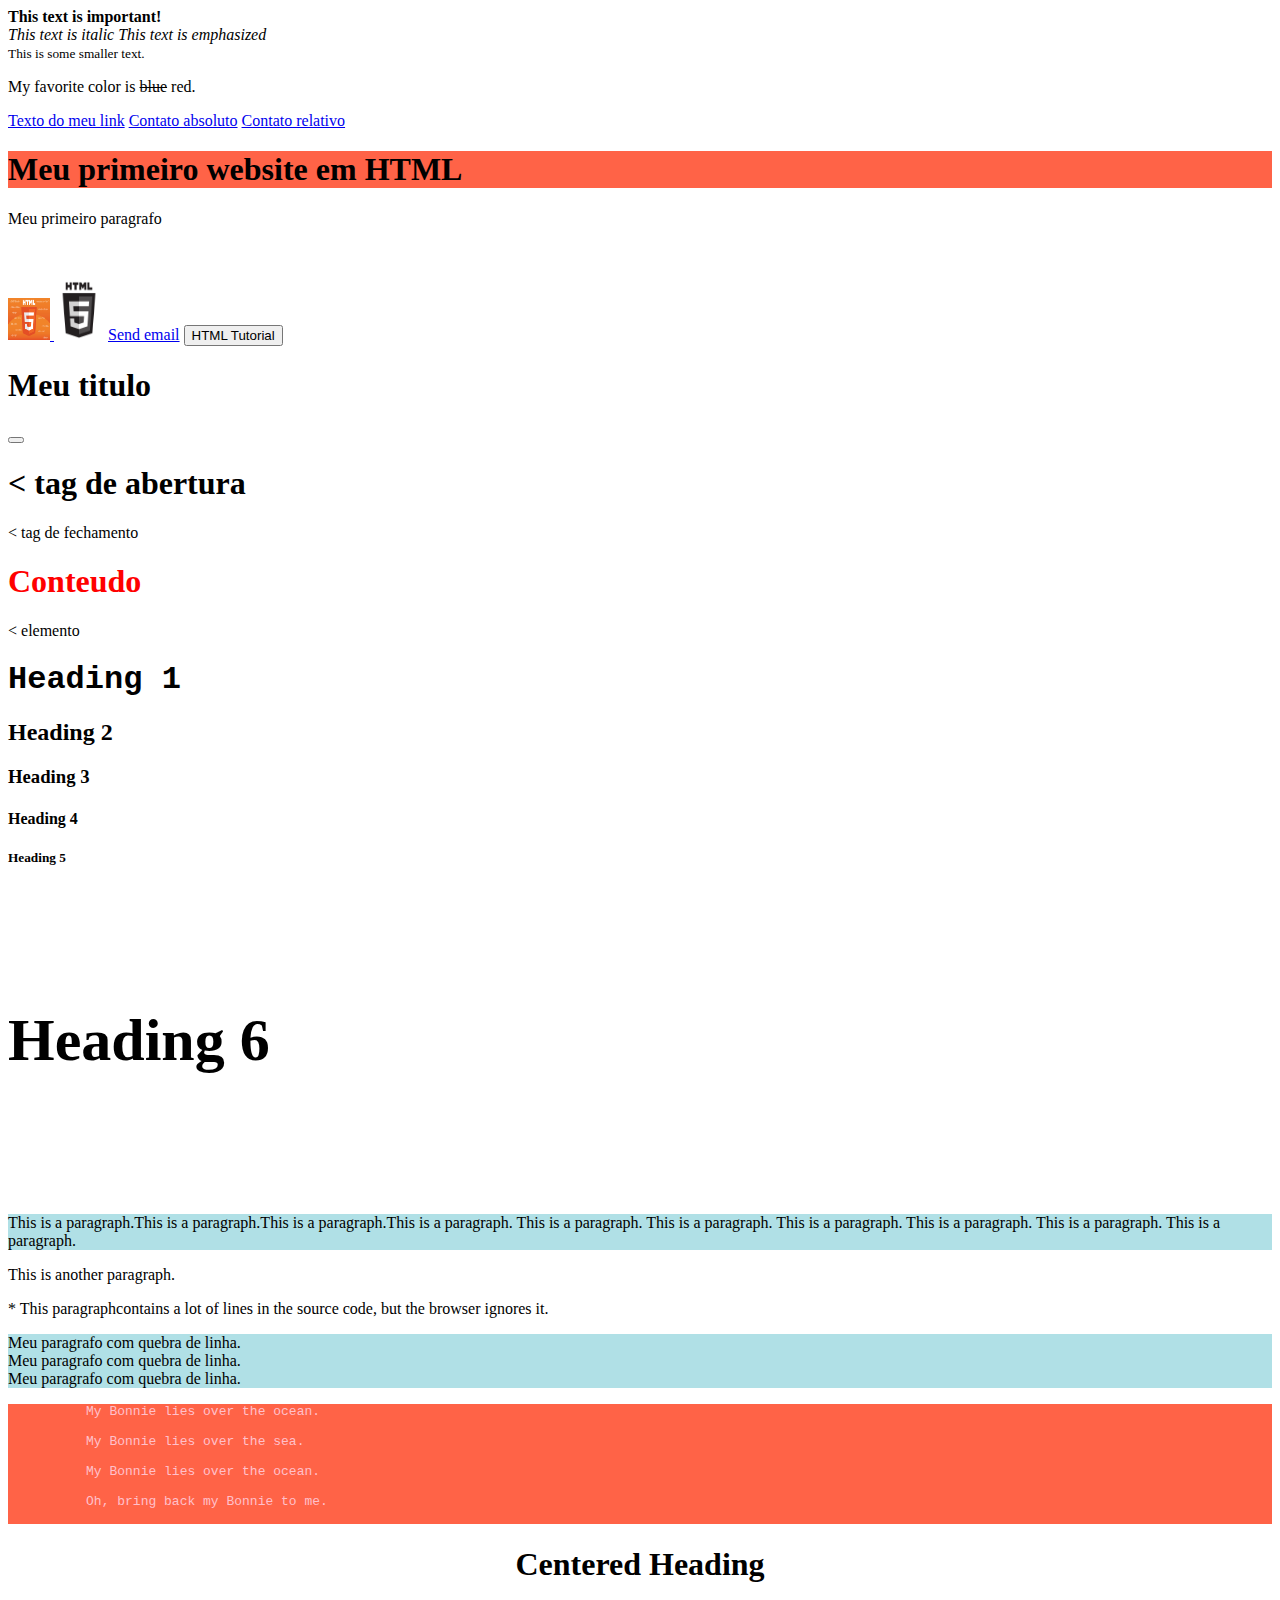
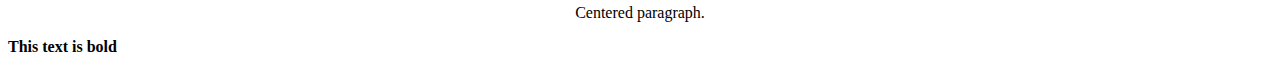
==== HTML/index.html @ acbe50ae "Todo o conteudo ate a aula 12 Favicon" ====
<!DOCTYPE html>
<html>
<head>
	<title>Meu primeiro website</title>
	<link rel="icon" type="image/x-icon" href="imagens/favicon.ico">
</head>
<body>
	<strong>This text is important!</strong> <br>
	<i>This text is italic</i>
	<em>This text is emphasized</em> <br>
	<small>This is some smaller text.</small> <br>

	<p>My favorite color is <del>blue</del> red.</p>

	<a href="https://www.google.com"  target="_blank">Texto do meu link</a>
	<a href="C:/Users/curso/Desktop/HTML/contato/contato.html">Contato absoluto</a>
	<a href="contato/contato.html">Contato relativo</a>

	<h1 style="background-color:tomato;">Meu primeiro website em HTML</h1>
	<p>Meu primeiro paragrafo</p> <br><br>

	<a href="blog.html">
		<img src="imagens/html.jpg" alt="Logotipo do HTML 5"  style="width:42px;height:42px;">
	</a>

	<img src="imagens/logo_html.jpg" alt="Logotipo HTML 5 em preto e branco" width="50" height="60">

	<a href="mailto:someone@example.com"  title="Go to W3Schools HTML section">Send email</a>

	<button onclick="document.location='blog.html'">HTML Tutorial</button>

	<h1>Meu titulo</h1>
	<button></button>

	<h1> < tag de abertura
	</h1> < tag de fechamento
	<h1 style="color:red;">Conteudo</h1> < elemento


	<h1 style="font-family:courier;">Heading 1</h1>
	<h2>Heading 2</h2>
	<h3>Heading 3</h3>
	<h4>Heading 4</h4>
	<h5>Heading 5</h5>
	<h6 style="font-size:60px;">Heading 6</h6>

	<p style="background-color:powderblue;">This is a paragraph.This is a paragraph.This is a paragraph.This is a paragraph.
	This is a paragraph. This is a paragraph. This is a paragraph.
	This is a paragraph. This is a paragraph. This is a paragraph.
	</p>
	<p>This is another paragraph.</p> <p>* This paragraphcontains a lot of lines
	in the source code,
	but the browser
	ignores it.
	</p>

	<p style="background-color:powderblue; ">
		Meu paragrafo com quebra de linha. <br>
		Meu paragrafo com quebra de linha. <br>
		Meu paragrafo com quebra de linha.
	</p>

	<pre style="color:pink;background-color:tomato;">
	  My Bonnie lies over the ocean.

	  My Bonnie lies over the sea.

	  My Bonnie lies over the ocean.

	  Oh, bring back my Bonnie to me.
	</pre>

	<div>
		<h1 style="text-align:center;">Centered Heading</h1>
		<p style="text-align:center;">Centered paragraph.</p>
	</div>

	<b>This text is bold</b>
</body>
</html>
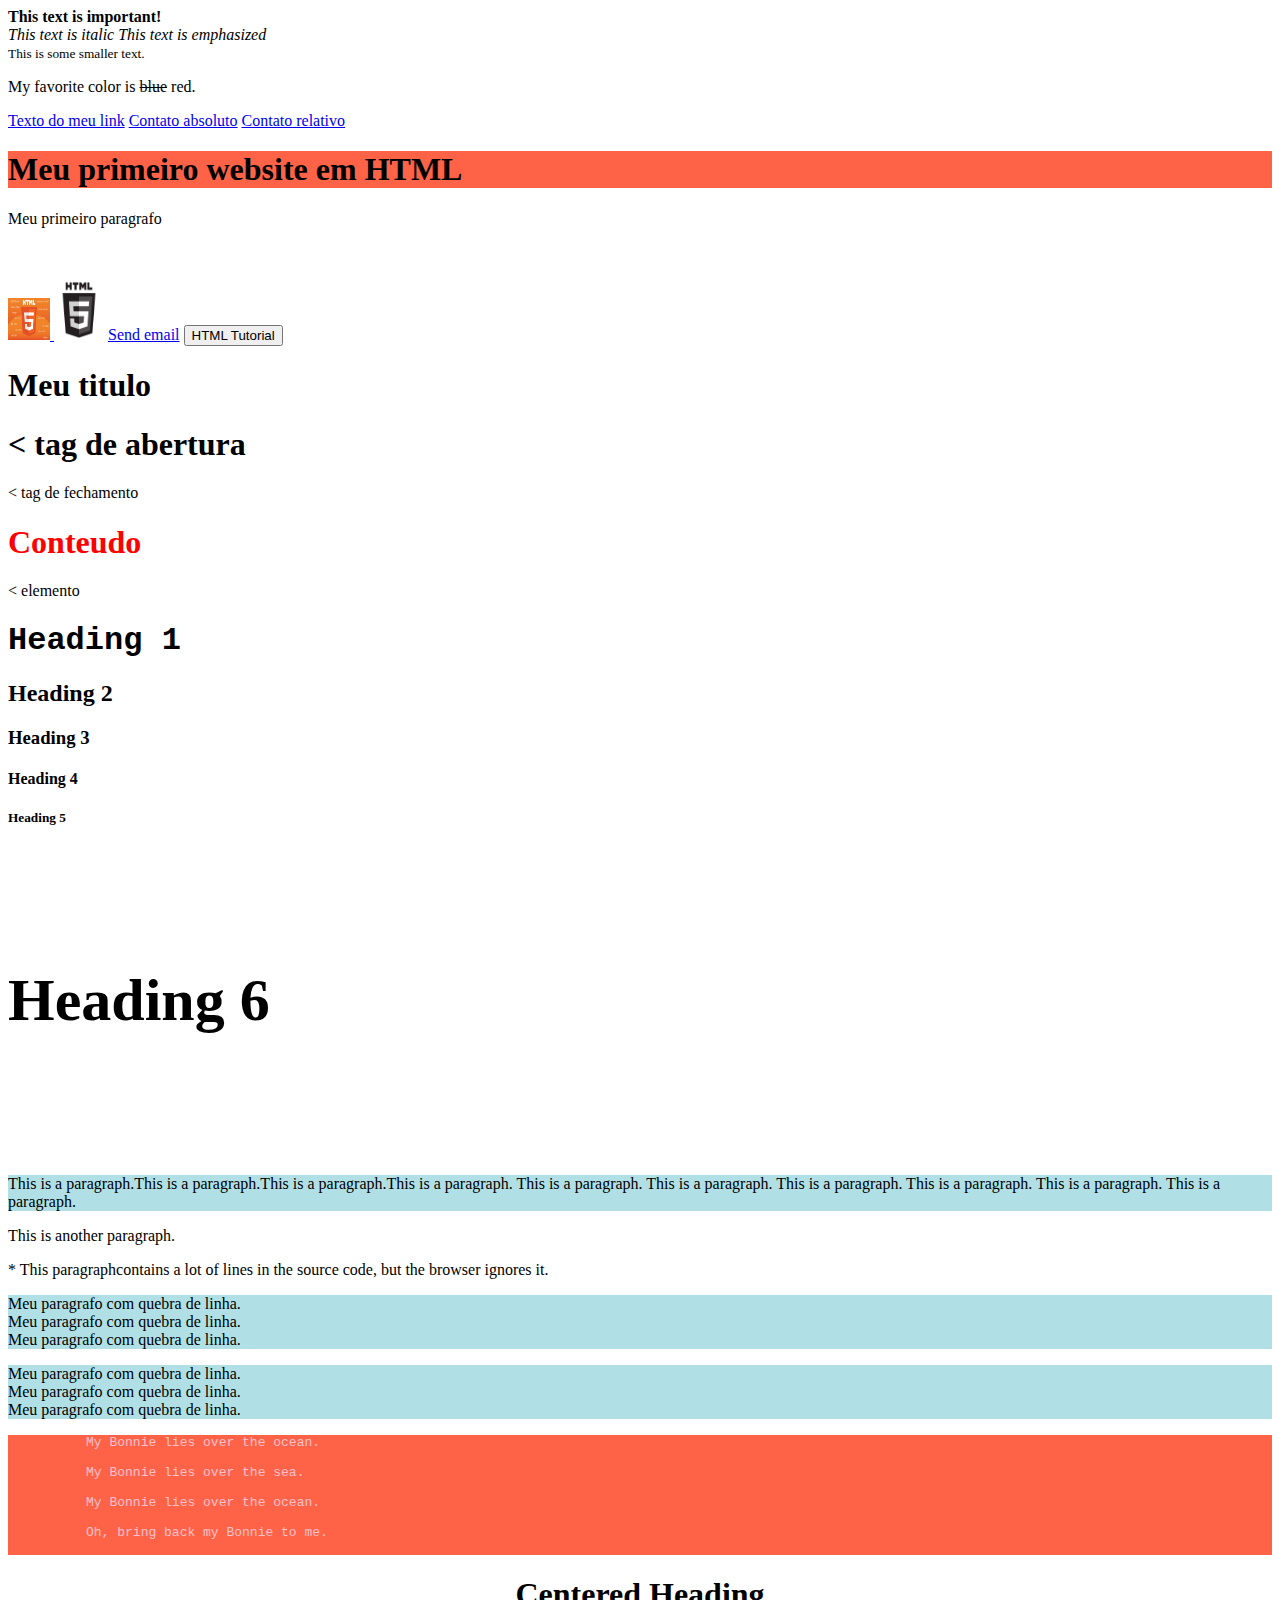
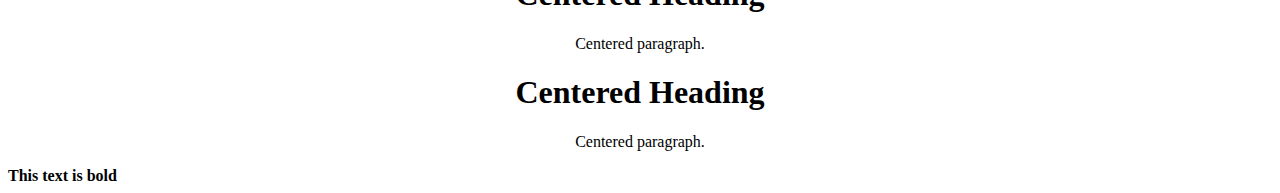
==== commit 849db4bb: "Aula xxx - Commit test" ====
--- a/HTML/index.html
+++ b/HTML/index.html
@@ -30,12 +30,10 @@
 	<button onclick="document.location='blog.html'">HTML Tutorial</button>
 
 	<h1>Meu titulo</h1>
-	<button></button>
 
 	<h1> < tag de abertura
 	</h1> < tag de fechamento
 	<h1 style="color:red;">Conteudo</h1> < elemento
-
 
 	<h1 style="font-family:courier;">Heading 1</h1>
 	<h2>Heading 2</h2>
@@ -60,6 +58,12 @@
 		Meu paragrafo com quebra de linha.
 	</p>
 
+	<p style="background-color:powderblue; ">
+		Meu paragrafo com quebra de linha. <br>
+		Meu paragrafo com quebra de linha. <br>
+		Meu paragrafo com quebra de linha.
+	</p>
+
 	<pre style="color:pink;background-color:tomato;">
 	  My Bonnie lies over the ocean.
 
@@ -75,6 +79,11 @@
 		<p style="text-align:center;">Centered paragraph.</p>
 	</div>
 
+	<div>
+		<h1 style="text-align:center;">Centered Heading</h1>
+		<p style="text-align:center;">Centered paragraph.</p>
+	</div>
+
 	<b>This text is bold</b>
 </body>
 </html>
